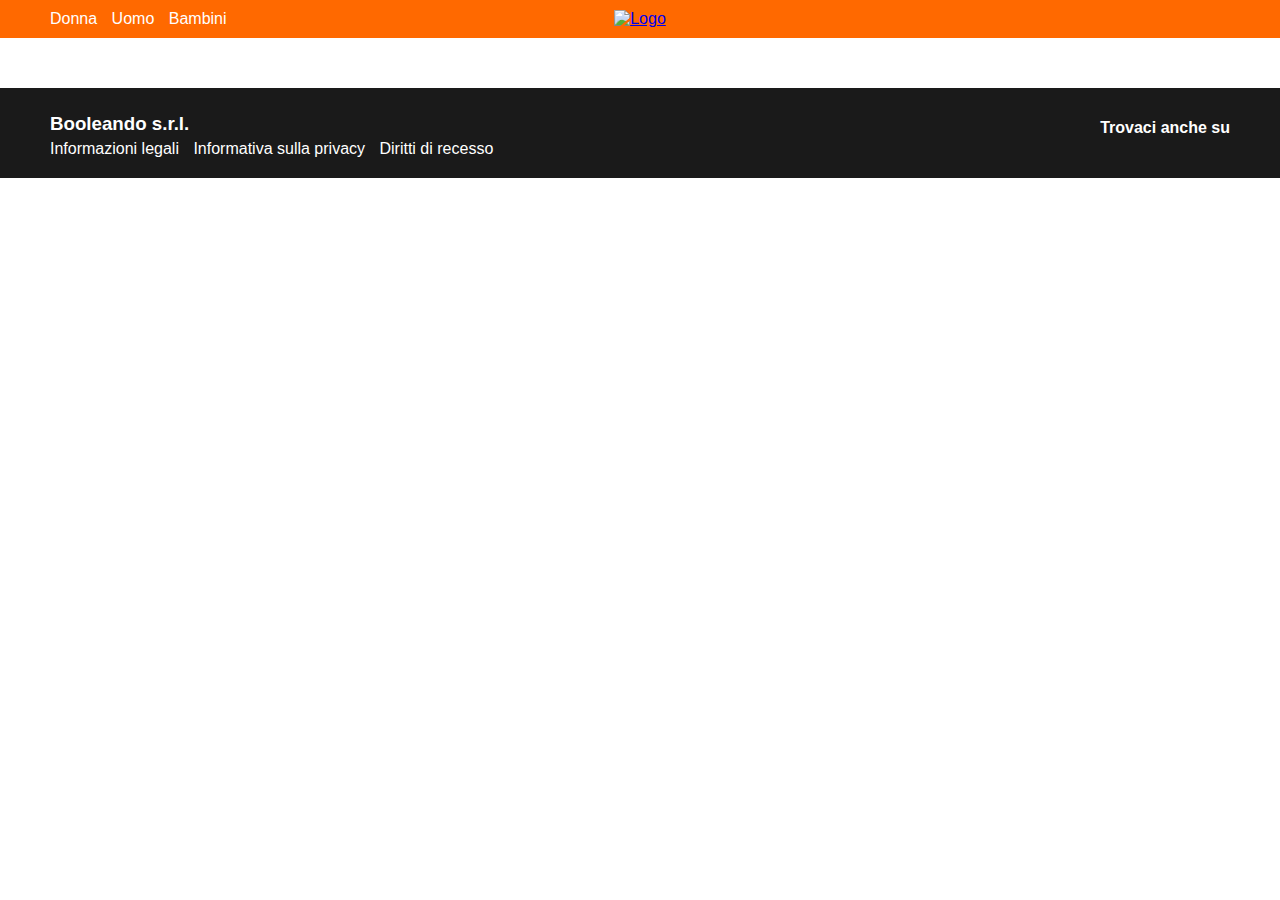
==== bonus/bonus1.html @ 4714e719 "[UPD] Bonus 1 header and foorter done" ====
<!DOCTYPE html>
<html lang="en">
<head>
    <meta charset="UTF-8">
    <meta name="viewport" content="width=device-width, initial-scale=1.0">
    <title>Document</title>
    <link rel="stylesheet" href="../css/style.css">
</head>
<body>
    <header>
        <div class="container d-flex align-center">
            <div class="side-header d-flex align-left">
                <ul>
                    <li>Donna</li>
                    <li>Uomo</li>
                    <li>Bambini</li>
                </ul>
            </div>
    
            <div class="center-header d-flex align-center">
                <a href="#">
                    <img class="logo" src="./img/boolean-logo.png" alt="Logo">
                </a>
            </div>
    
            <div class="side-header d-flex align-right">
                <div>
                    <span class="inline-block head-icon"><i class="fa-regular fa-user"></i></span>
                    <span class="inline-block head-icon"><i class="fa-regular fa-heart"></i></span>
                    <span class="inline-block head-icon"><i class="fa-solid fa-bag-shopping"></i></span>
                </div>
            </div>
        </div>
    </header>

    <main>

    </main>

    <footer>
        <div class="container d-flex align-between">
            <div class="col-70 d-flex align-left">
                <h3 class="company-name">Booleando s.r.l.</h3>
                <ul>
                    <li>Informazioni legali</li>
                    <li>Informativa sulla privacy</li>
                    <li>Diritti di recesso</li>
                </ul>
            </div>
            <div class="col-30 d-flex align-right">
                <h4>Trovaci anche su</h4>
                <div class="social-box d-flex align-right">
                    <span class="inline-block social-icon">
                        <a href="#">
                            <i class="fa-brands fa-square-twitter"></i>
                        </a>
                    </span>
                    <span class="inline-block social-icon">
                        <a href="#">
                            <i class="fa-brands fa-square-facebook"></i>
                        </a>
                    </span>
                    <span class="inline-block social-icon">
                        <a href="#">
                            <i class="fa-brands fa-square-instagram"></i>
                        </a>
                    </span>
                    <span class="inline-block social-icon">
                        <a href="#">
                            <i class="fa-brands fa-square-pinterest"></i>
                        </a>
                    </span>
                    <span class="inline-block social-icon">
                        <a href="#">
                            <i class="fa-brands fa-square-youtube"></i>
                        </a>
                    </span>
                </div>
            </div>
        </div>
    </footer>
    
</body>
</html>
---- css/style.css ----
*{
    margin: 0;
    padding: 0;
    box-sizing: border-box;
}

/* Tags */
body{
    font-family: sans-serif;
}

header{
    background-color: #FF6900;
    color: white;
    padding: 10px 0;
    position: sticky;
    top: 0;
    z-index: 3;
}

main{
    padding-top: 50px;
}

footer{
    background-color: #1A1A1A;
    padding: 20px 0;
    color: white;
}

ul{
    list-style-type: none;
}

li{
    display: inline-block;
    margin: 0 10px 0 0;
}

/* Flexbox and layout tools */
.d-flex{
    display: flex;
}

.align-center{
    justify-content: center;
    align-content: center;
    align-items: center;
    flex-wrap: wrap;
}

.align-left{
    justify-content: flex-start;
    align-content: center;
    align-items: center;
    flex-wrap: wrap;
}

.align-right{
    justify-content: flex-end;
    align-content: center;
    align-items: center;
    flex-wrap: wrap;
}

.align-between{
    justify-content: space-between;
    align-content: center;
    align-items: center;
    flex-wrap: wrap;
}

/* Containers */
.container{
    width: 1180px;
    margin: 0 auto;
}

.side-header{
    width: 20%;
}

.center-header{
    width: 60%;
}

.col-30{
    width: 30%;
}

.col-70{
    width: 70%;
}

.content{
    width: 100%;
    padding-bottom: 30px;
}

/* Elements */
.logo{
    height: 30px;
}

.head-icon{
    margin: 0 5px;
}

.card{
    position: relative;
    height: 515px
}

.card img{
    width: 100%;
    position: absolute;
}

.hover-img{
    opacity: 0;
    position: absolute;
    z-index: 1;
}

.favourite{
    padding: 5px;
    width: 40px;
    text-align: center;
    font-size: 25px;
    background-color: white;
    position: absolute;
    top: 10px;
    right: 0;
    z-index: 1;
}

.label-box{
    text-align: center;
    color: white;
    position: absolute;
    bottom: 40px;
    left: 0;
    z-index: 1;
}

.label{
    padding: 5px;
}

.brand{
    font-size: 12px;
}

.price{
    color: red;
    font-weight: bold;
}

.original-price{
    text-decoration: line-through;
}

.company-name{
    width: 100%;
    padding: 5px 0;;
}

.social-box{
    width: 100%;
    padding: 5px 0;
}

.social-icon{
    margin: 0 5px;
}

/* Utility */
.inline-block{
    display: inline-block;
}

.bg-red{
    background-color: red;
}

.bg-green{
    background-color: #008000;
}

/* Animations */
.hover-img:hover{
    opacity: 1;
}

.favourite:hover{
    color:red
}
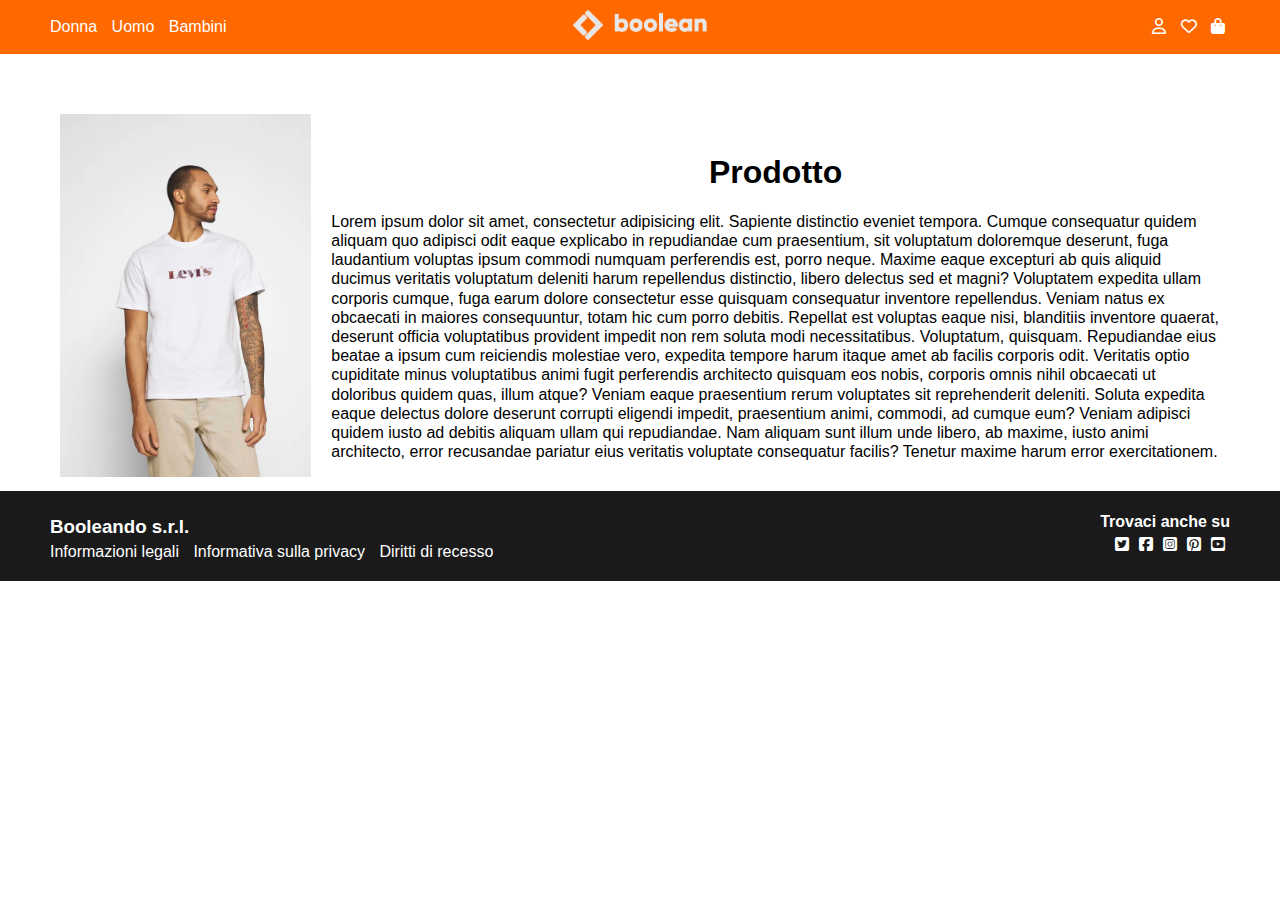
==== commit 73ba6068: "[UPD] first page linked and done" ====
--- a/bonus/bonus1.html
+++ b/bonus/bonus1.html
@@ -3,7 +3,8 @@
 <head>
     <meta charset="UTF-8">
     <meta name="viewport" content="width=device-width, initial-scale=1.0">
-    <title>Document</title>
+    <link rel="stylesheet" href="https://cdnjs.cloudflare.com/ajax/libs/font-awesome/6.7.2/css/all.min.css" integrity="sha512-Evv84Mr4kqVGRNSgIGL/F/aIDqQb7xQ2vcrdIwxfjThSH8CSR7PBEakCr51Ck+w+/U6swU2Im1vVX0SVk9ABhg==" crossorigin="anonymous" referrerpolicy="no-referrer" />
+    <title>Dettaglio 1</title>
     <link rel="stylesheet" href="../css/style.css">
 </head>
 <body>
@@ -18,8 +19,8 @@
             </div>
     
             <div class="center-header d-flex align-center">
-                <a href="#">
-                    <img class="logo" src="./img/boolean-logo.png" alt="Logo">
+                <a href="../index.html">
+                    <img class="logo" src="../img/boolean-logo.png" alt="Logo">
                 </a>
             </div>
     
@@ -34,7 +35,17 @@
     </header>
 
     <main>
-
+        <div class="container d-flex">
+            <div class="col-30 d-flex align-center">
+                <div class="img-paragraph">
+                    <img src="../img/1.webp" alt="">
+                </div>
+            </div>
+            <div class="col-70 d-flex align-center description">
+                <h1>Prodotto</h1>
+                <p>Lorem ipsum dolor sit amet, consectetur adipisicing elit. Sapiente distinctio eveniet tempora. Cumque consequatur quidem aliquam quo adipisci odit eaque explicabo in repudiandae cum praesentium, sit voluptatum doloremque deserunt, fuga laudantium voluptas ipsum commodi numquam perferendis est, porro neque. Maxime eaque excepturi ab quis aliquid ducimus veritatis voluptatum deleniti harum repellendus distinctio, libero delectus sed et magni? Voluptatem expedita ullam corporis cumque, fuga earum dolore consectetur esse quisquam consequatur inventore repellendus. Veniam natus ex obcaecati in maiores consequuntur, totam hic cum porro debitis. Repellat est voluptas eaque nisi, blanditiis inventore quaerat, deserunt officia voluptatibus provident impedit non rem soluta modi necessitatibus. Voluptatum, quisquam. Repudiandae eius beatae a ipsum cum reiciendis molestiae vero, expedita tempore harum itaque amet ab facilis corporis odit. Veritatis optio cupiditate minus voluptatibus animi fugit perferendis architecto quisquam eos nobis, corporis omnis nihil obcaecati ut doloribus quidem quas, illum atque? Veniam eaque praesentium rerum voluptates sit reprehenderit deleniti. Soluta expedita eaque delectus dolore deserunt corrupti eligendi impedit, praesentium animi, commodi, ad cumque eum? Veniam adipisci quidem iusto ad debitis aliquam ullam qui repudiandae. Nam aliquam sunt illum unde libero, ab maxime, iusto animi architecto, error recusandae pariatur eius veritatis voluptate consequatur facilis? Tenetur maxime harum error exercitationem.</p>
+            </div>
+        </div>
     </main>
 
     <footer>
--- a/css/style.css
+++ b/css/style.css
@@ -28,6 +28,10 @@
     color: white;
 }
 
+h1{
+    padding: 20px;
+}
+
 ul{
     list-style-type: none;
 }
@@ -35,6 +39,11 @@
 li{
     display: inline-block;
     margin: 0 10px 0 0;
+}
+
+a{
+    text-decoration: none;
+    color: white;
 }
 
 /* Flexbox and layout tools */
@@ -174,6 +183,21 @@
     margin: 0 5px;
 }
 
+.img-paragraph{
+    width: 100%;
+    padding: 10px;
+}
+
+.img-paragraph img{
+    width: 100%;
+}
+
+.description{
+    width: 100%;
+    padding: 10px;
+    line-height: 1.2;
+}
+
 /* Utility */
 .inline-block{
     display: inline-block;
